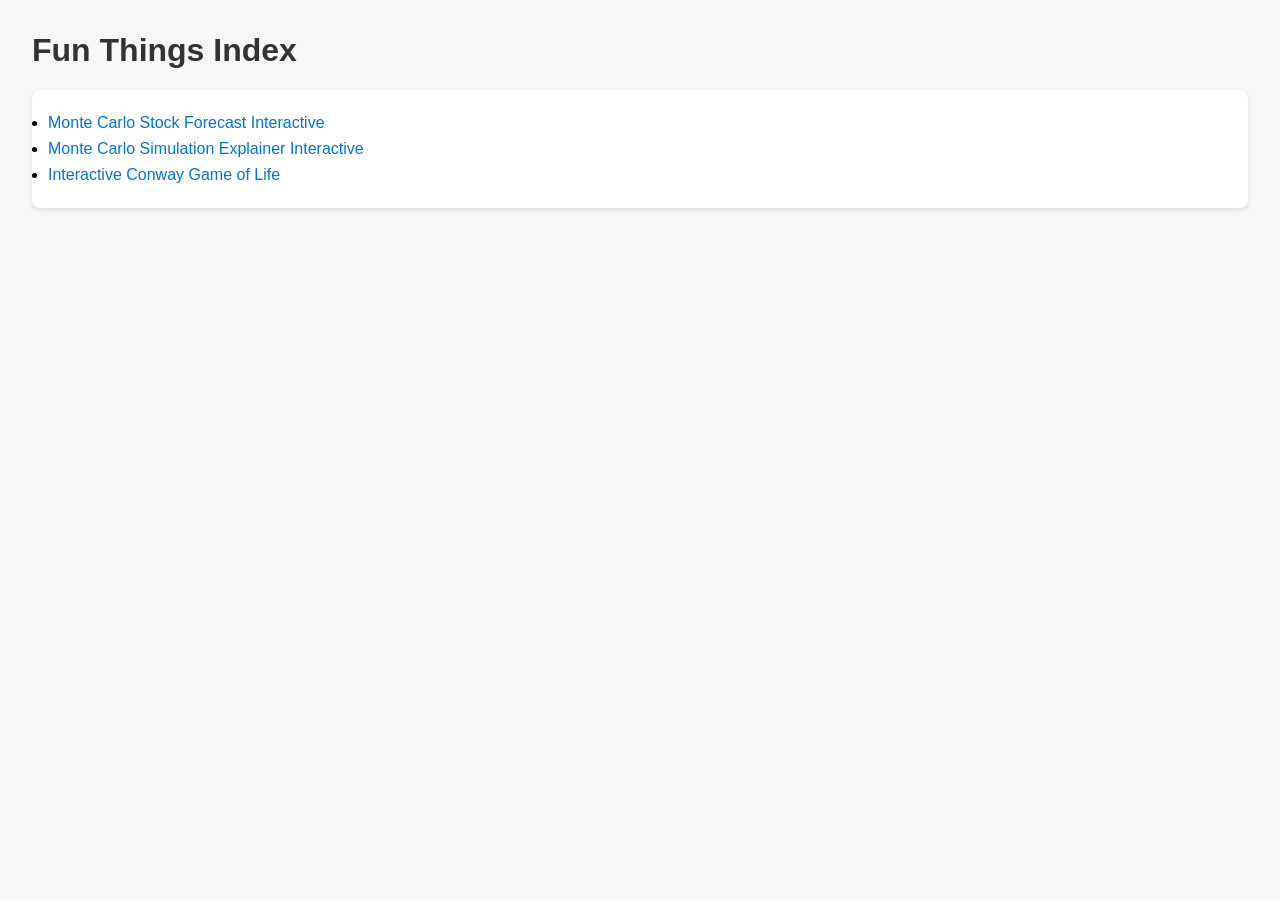
==== index.html @ 300a70eb "Create index.html file with initial content" ====
<!DOCTYPE html>
<html lang="en">
<head>
  <meta charset="UTF-8">
  <title>Fun Things Index</title>
  <style>
    body { font-family: Arial, sans-serif; margin: 2em; background: #f7f7f7; }
    h1 { color: #333; }
    ul { background: #fff; padding: 1em; border-radius: 8px; box-shadow: 0 2px 4px #ddd; }
    li { margin: 0.5em 0; }
    a { color: #0074d9; text-decoration: none; }
    a:hover { text-decoration: underline; }
  </style>
</head>
<body>
  <h1>Fun Things Index</h1>
  <ul>
    <li>
      <a href="monte_carlo_stock_forecast_interactive_single_file_html.html">
        Monte Carlo Stock Forecast Interactive
      </a>
    </li>
    <li>
      <a href="monte_carlo_simulation_explainer_interactive_single_file_html.html">
        Monte Carlo Simulation Explainer Interactive
      </a>
    </li>
    <li>
      <a href="interactive_conway_game_of_life.html.html">
        Interactive Conway Game of Life
      </a>
    </li>
  </ul>
</body>
</html>
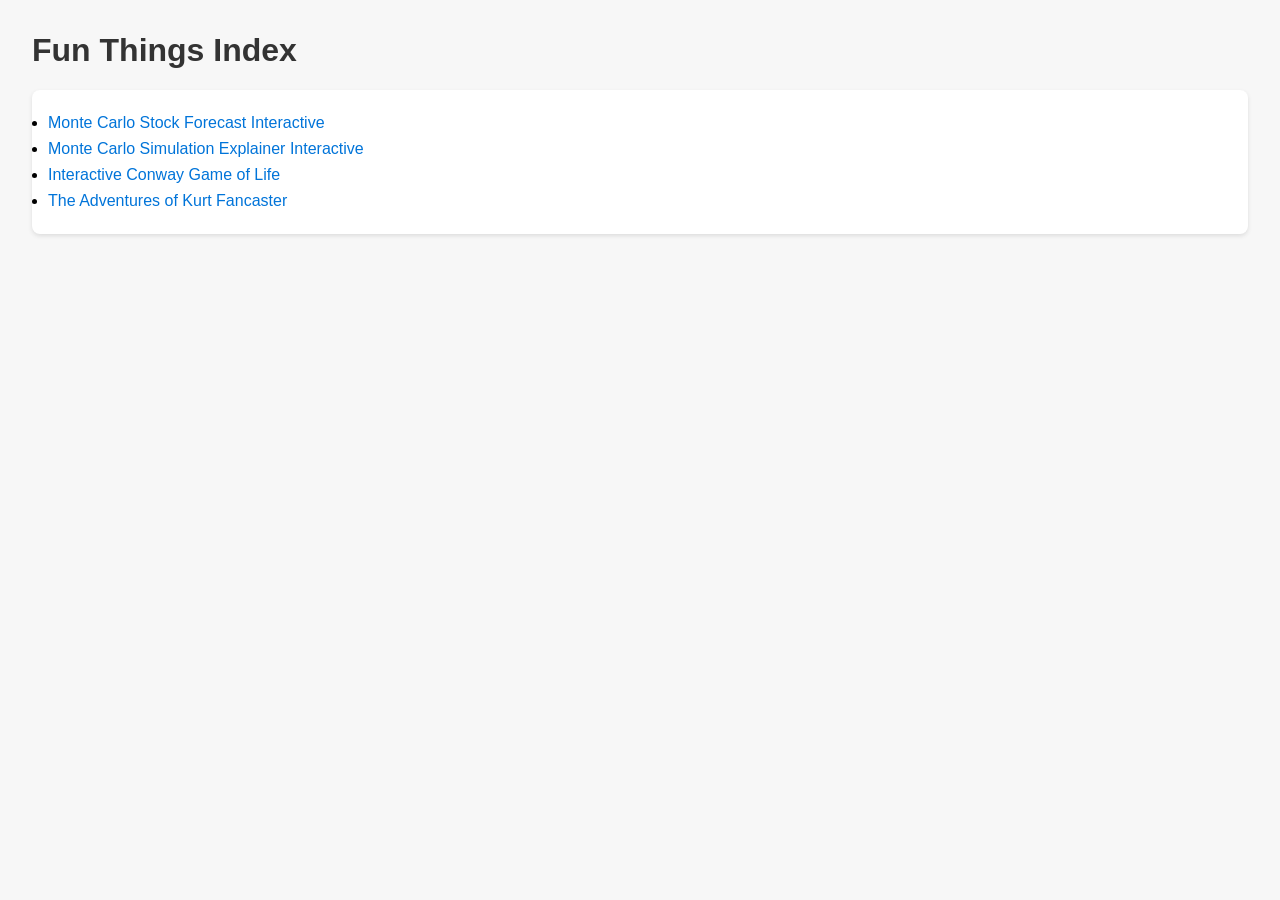
==== commit 637985e8: "Link Kurt Fancaster from index" ====
--- a/index.html
+++ b/index.html
@@ -30,6 +30,11 @@
         Interactive Conway Game of Life
       </a>
     </li>
+    <li>
+      <a href="kurt-fancaster/">
+        The Adventures of Kurt Fancaster
+      </a>
+    </li>
   </ul>
 </body>
-</html>+</html>
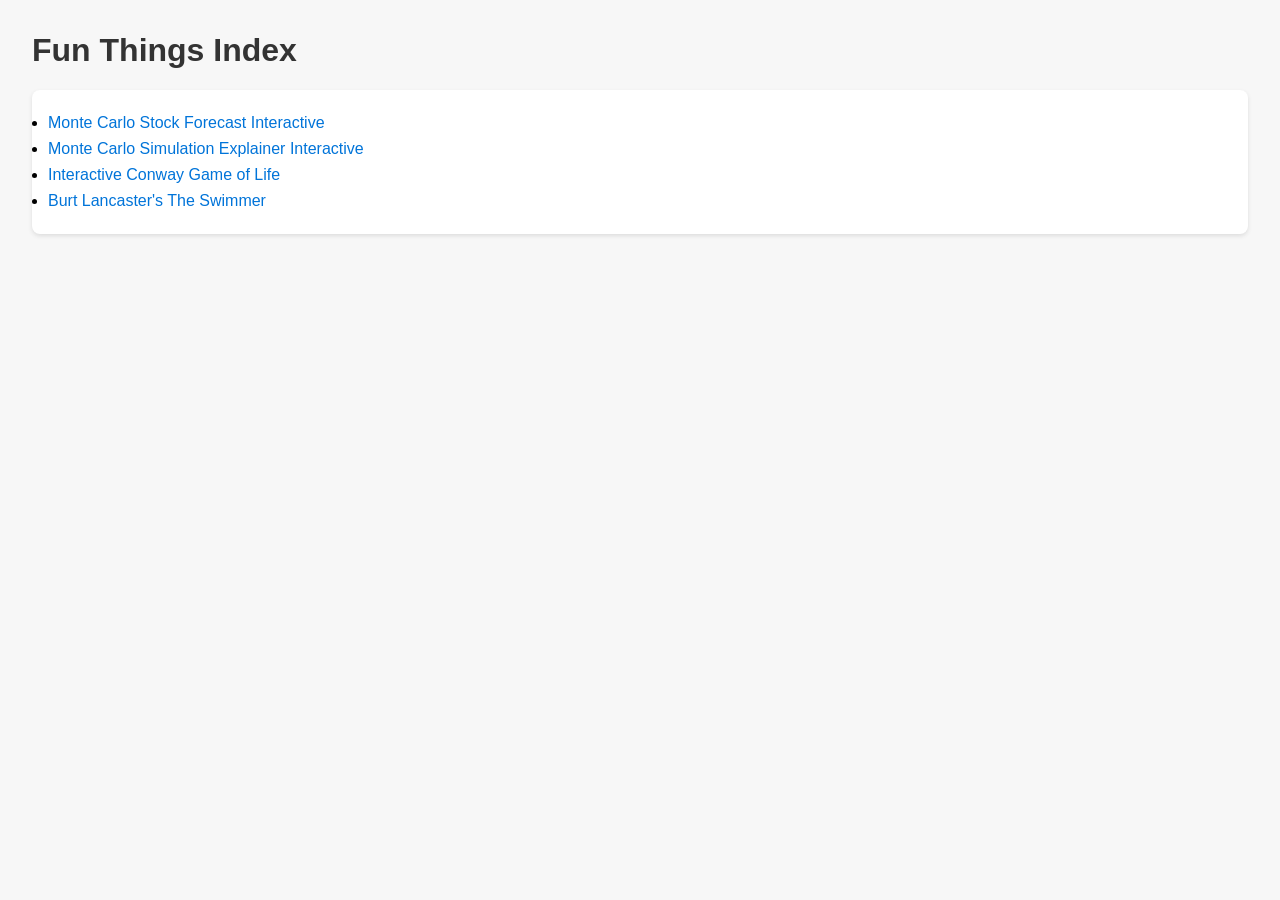
==== commit a843bc3e: "Deploy The Swimmer browser game" ====
--- a/index.html
+++ b/index.html
@@ -31,8 +31,8 @@
       </a>
     </li>
     <li>
-      <a href="kurt-fancaster/">
-        The Adventures of Kurt Fancaster
+      <a href="the-swimmer/">
+        Burt Lancaster's The Swimmer
       </a>
     </li>
   </ul>
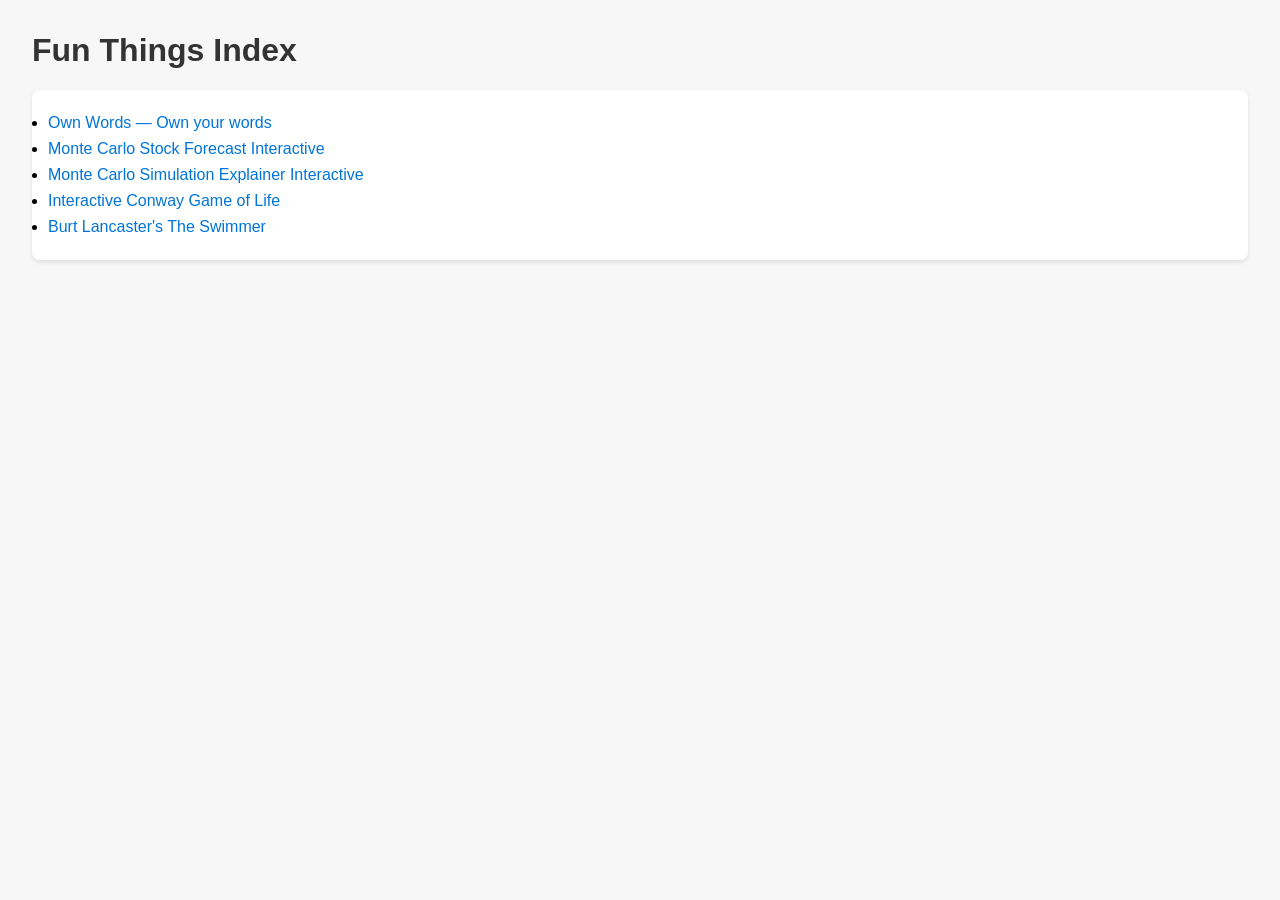
==== commit 2b323a4b: "Link Own Words from Fun Things index" ====
--- a/index.html
+++ b/index.html
@@ -15,6 +15,11 @@
 <body>
   <h1>Fun Things Index</h1>
   <ul>
+    <li>
+      <a href="own-words/">
+        Own Words — Own your words
+      </a>
+    </li>
     <li>
       <a href="monte_carlo_stock_forecast_interactive_single_file_html.html">
         Monte Carlo Stock Forecast Interactive
